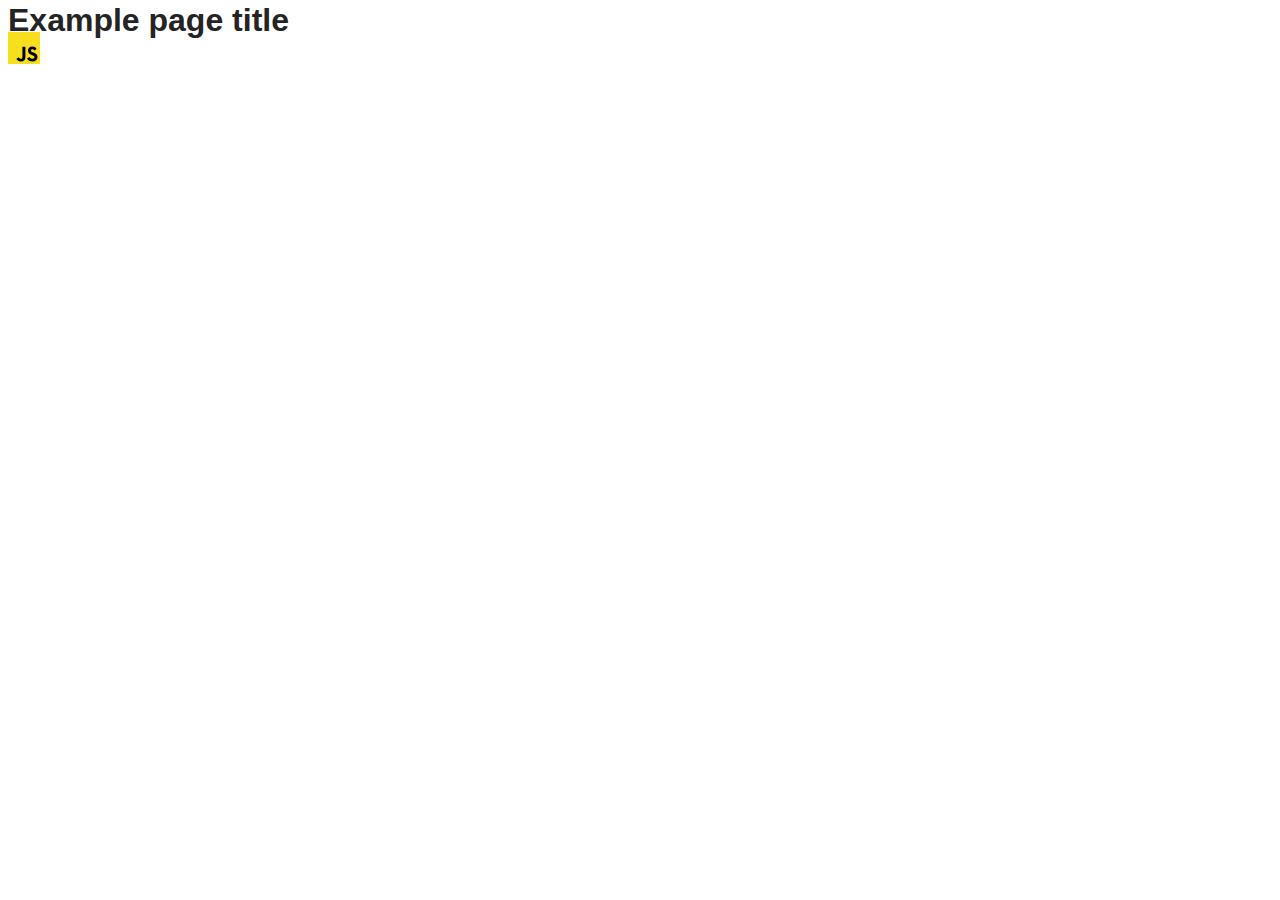
==== src/index.html @ 585771a8 "Initial commit" ====
<!DOCTYPE html>
<html lang="en">
  <head>
    <meta charset="UTF-8" />
    <link rel="icon" type="image/svg+xml" href="/favicon.svg" />
    <meta name="viewport" content="width=device-width, initial-scale=1.0" />
    <title>Vanilla App Template</title>
    <link rel="stylesheet" href="./css/styles.css" />
  </head>
  <body>
    <load ="partials/header.html" />

    <section>
      <h1>Example page title</h1>
      <!-- Path to images as from index.html file -->
      <img src="./img/javascript.svg" alt="" />
    </section>

    <!-- Loads the specified .html file -->
    <load ="partials/vite-promo.html" />

    <script type="module" src="./main.js"></script>
  </body>
</html>
---- src/css/styles.css ----
/**
  |============================
  | include css partials with
  | default @import url()
  |============================
*/
@import url('./reset.css');
@import url('./vite-promo.css');
@import url('./header.css');

:root {
  font-family: Inter, Avenir, Helvetica, Arial, sans-serif;
  font-size: 16px;
  line-height: 24px;
  font-weight: 400;

  color: #242424;
  background-color: rgba(255, 255, 255, 0.87);

  font-synthesis: none;
  text-rendering: optimizeLegibility;
  -webkit-font-smoothing: antialiased;
  -moz-osx-font-smoothing: grayscale;
  -webkit-text-size-adjust: 100%;
}
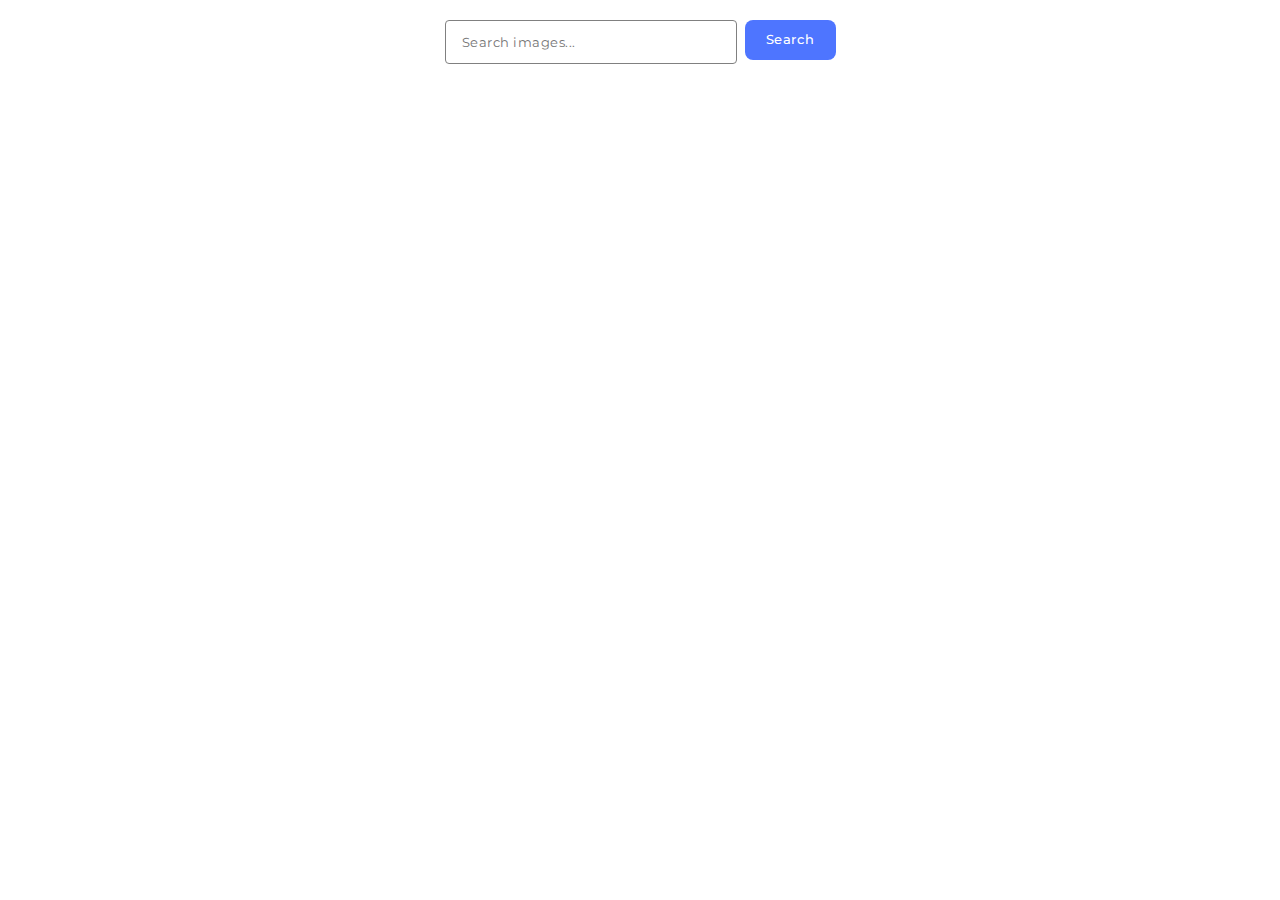
==== commit 112f7c46: "add changes to make project" ====
--- a/src/index.html
+++ b/src/index.html
@@ -2,23 +2,31 @@
 <html lang="en">
   <head>
     <meta charset="UTF-8" />
-    <link rel="icon" type="image/svg+xml" href="/favicon.svg" />
+    <link rel="icon" type="image/svg+xml" href="./img/favicon.svg" />
     <meta name="viewport" content="width=device-width, initial-scale=1.0" />
-    <title>Vanilla App Template</title>
+    <title>: Search images :</title>
+    <link rel="preconnect" href="https://fonts.googleapis.com" />
+    <link rel="preconnect" href="https://fonts.gstatic.com" crossorigin />
+    <link
+      href="https://fonts.googleapis.com/css2?family=Montserrat:ital,wght@0,100..900;1,100..900&display=swap"
+      rel="stylesheet"
+    />
     <link rel="stylesheet" href="./css/styles.css" />
   </head>
   <body>
-    <load ="partials/header.html" />
+    <form id="search-form">
+      <input
+        type="text"
+        name="searchQuery"
+        placeholder="Search images..."
+        required
+      />
+      <button class="search-button" type="submit">Search</button>
+    </form>
+    <div class="loader"></div>
+    <div class="loader-text">Loading images, please wait...</div>
+    <div class="gallery"></div>
 
-    <section>
-      <h1>Example page title</h1>
-      <!-- Path to images as from index.html file -->
-      <img src="./img/javascript.svg" alt="" />
-    </section>
-
-    <!-- Loads the specified .html file -->
-    <load ="partials/vite-promo.html" />
-
-    <script type="module" src="./main.js"></script>
+    <script type="module" src="main.js"></script>
   </body>
 </html>
--- a/src/css/styles.css
+++ b/src/css/styles.css
@@ -4,9 +4,8 @@
   | default @import url()
   |============================
 */
+
 @import url('./reset.css');
-@import url('./vite-promo.css');
-@import url('./header.css');
 
 :root {
   font-family: Inter, Avenir, Helvetica, Arial, sans-serif;
@@ -23,3 +22,148 @@
   -moz-osx-font-smoothing: grayscale;
   -webkit-text-size-adjust: 100%;
 }
+
+body {
+  font-family: 'Montserrat', sans-serif;
+  margin: 0;
+  padding: 20px;
+  text-align: center;
+}
+
+form {
+  display: flex;
+  justify-content: center;
+  margin-bottom: 20px;
+}
+
+form input[type='text'] {
+  width: 272px;
+  height: 40px;
+  padding-left: 16px;
+  line-height: 1.5;
+  letter-spacing: 0.04em;
+  color: #808080;
+  background: #fff;
+  border: 1px solid #808080;
+  border-radius: 4px;
+  margin-right: 8px;
+  margin-bottom: 30px;
+  font-family: inherit;
+  cursor: pointer;
+}
+
+form input[type='text']:hover {
+  border-color: #000;
+}
+
+form input[type='text']:focus {
+  border-color: #4e75ff;
+}
+
+.search-button {
+  border: transparent;
+  border-radius: 8px;
+  padding: 8px 16px;
+  width: 91px;
+  height: 40px;
+  background: #4e75ff;
+  font-weight: 500;
+  line-height: 1.5;
+  letter-spacing: 0.04em;
+  color: #fff;
+  font-family: inherit;
+  cursor: pointer;
+}
+
+.search-button:hover {
+  background-color: #6c8cff;
+}
+
+.search-button:active {
+  background-color: #6c8cff;
+}
+
+.loader {
+  display: none;
+  border: 16px solid #f3f3f3;
+  border-radius: 50%;
+  border-top: 16px solid #3498db;
+  width: 120px;
+  height: 120px;
+  -webkit-animation: spin 2s linear infinite;
+  animation: spin 2s linear infinite;
+  margin: 0 auto;
+}
+
+.loader.visible {
+  display: inline-block;
+}
+
+.gallery {
+  display: flex;
+  flex-wrap: wrap;
+  gap: 24px;
+  justify-content: center;
+}
+
+.gallery-item {
+  display: flex;
+  flex-direction: column;
+  border: 1px solid #808080;
+  width: 360px;
+  height: 200px;
+  box-sizing: border-box;
+  overflow: hidden;
+}
+.loader-text {
+  display: none;
+  text-align: center;
+  font-size: 16px;
+  color: #2e2f42;
+  font-family: inherit;
+  font-weight: 400;
+  line-height: 24px;
+  letter-spacing: 0.64px;
+}
+.gallery-item img {
+  width: 100%;
+  height: auto;
+  max-height: 150px;
+  object-fit: cover;
+  object-position: top;
+}
+
+.info {
+  text-align: center;
+  width: 360px;
+  height: 48px;
+  padding-left: 20px;
+  padding-right: 25px;
+  padding-top: 4px;
+  padding-bottom: 4px;
+  display: flex;
+  flex-direction: row;
+  flex-grow: 1;
+  overflow-y: auto;
+}
+
+.descr-list {
+  text-align: center;
+  display: flex;
+  flex-direction: row;
+  gap: 32px;
+}
+.title {
+  font-weight: 600;
+  font-size: 12px;
+  line-height: 1.33;
+  letter-spacing: 0.04em;
+  color: #2e2f42;
+}
+
+.text {
+  font-size: 12px;
+  line-height: 2;
+  letter-spacing: 0.04em;
+  color: #2e2f42;
+}
